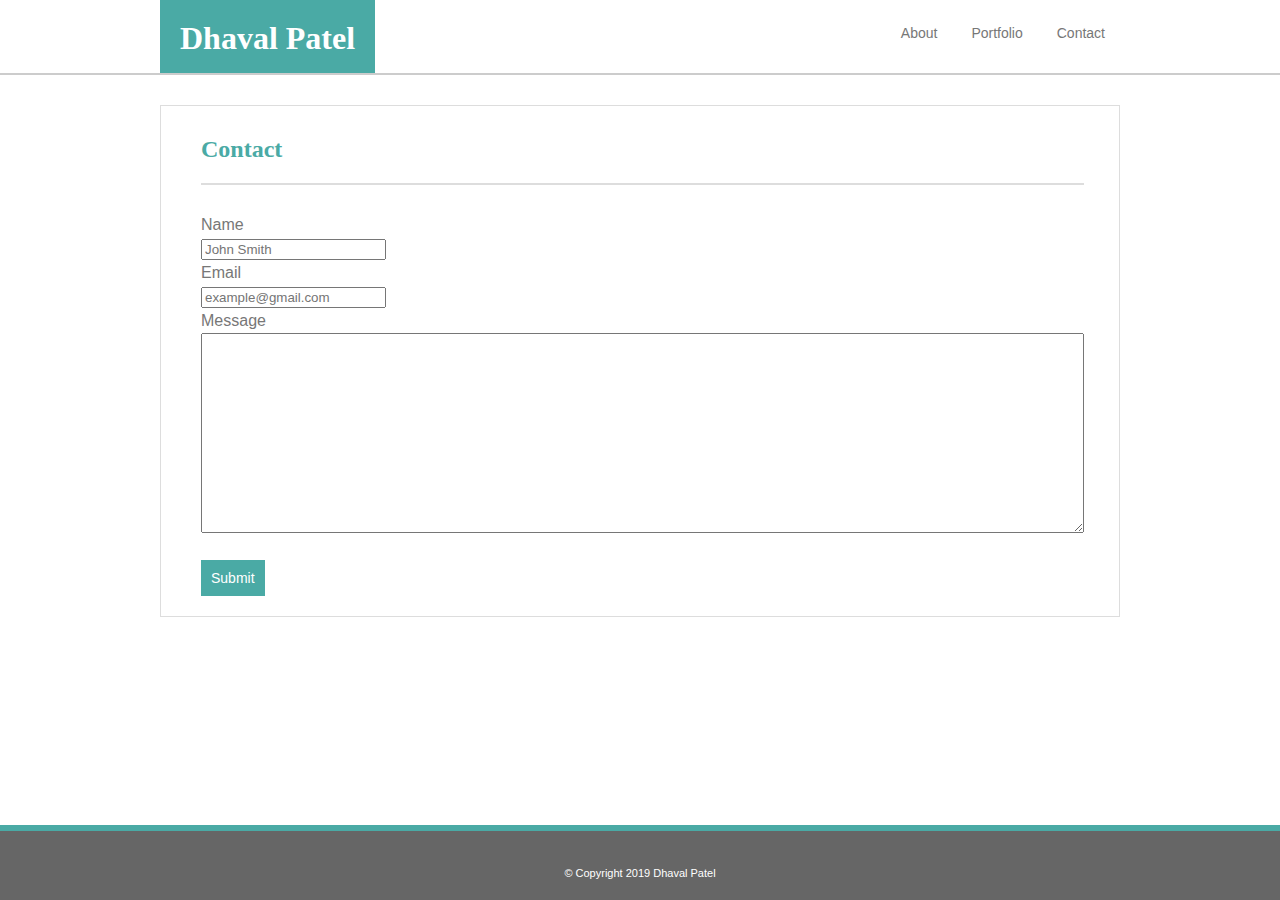
==== contact.html @ 49f559fe "create index.html and style.css file and make some changes" ====
<!DOCTYPE html>
<html>
<head>
	
	<link rel="stylesheet" type="text/css" href="assets/css/style.css">
	
	<title>Dhaval Patel : Portfolio</title>

</head>

<body>

	<header>
		<div class="mainheader">
			<a href="index.html"><h1>Dhaval Patel</h1></a>

	<section class="menubtn">
		<a href="index.html"><button class="button">About</button></a>
		<a href="portfolio.html"><button class="button">Portfolio</button></a>
		<a href="contact.html"><button class="button">Contact</button></a>
	</section>
		</div>
	</header>
<div class="container">
	<section class="contactbox">
	<h2>Contact</h2><br>

	<section id="form-container">
		<form action="#">
		Name<br><input class="styleform" placeholder="John Smith"><br>
		Email<br><input name="Email" class="styleform" placeholder="example@gmail.com"><br>
		Message<br><textarea name ="message" class="messagestyle" rows="10" cols="30"></textarea>
		<input type="submit" value="Submit" class="submit-button">
		</form>
	</section>
		
	</section>
</div>

<div class="footer-container">
	<footer>&copy Copyright 2019 Dhaval Patel</footer>
</div>


</body>
</html>
---- assets/css/style.css ----
/*Style for Basic-Portfolio - Homework Assignment 1*/
*{
	box-sizing: border-box;
}

html{
	position:relative;
	min-height:100%;
}

body{
	background: url(../images/tree_bark.png) repeat;
	color: #777777;
	font-family: "Arial", "Helvetica Neue", Helvetica, sans-serif;
	padding-top:0;
	margin: 0 0 75px;
	height:100%;
	width:100%;
	
}

header{
	background-color: white;
	margin-bottom: 30px;
	width: 100%;
	overflow: auto;
	height: 75px;
	border-bottom: 2px solid #cccccc;
	font-family:"Georgia", "Times New Roman", Times, serif;
}

h1{
	background-color:#4aaaa5;
	color:white;
	padding: 20px;
	float: left;
	margin-top: 0px;
	
}

h2{
	color:#4aaaa5;
	font-family:"Georgia", "Times New Roman", Times, serif;
	border-bottom: 2px solid #dddddd;
	margin-left: 30px;
	margin-right: 15px;
	text-align: left;
	padding-bottom: 20px;
	margin-bottom: 10px;
}

h3{
	font-family:"Georgia", "Times New Roman", Times, serif;
	border-bottom: 1px solid #dddddd;
	color:#4aaaa5;
	padding-bottom: 20px;
	margin-left: 30px;
	margin-right: 30px;
	text-align: center;
}

p{
	font-size: 12px;
	line-height: 150%;
	text-align: left;
}

form{
	line-height: 150%;
	margin-left: 30px;
	margin-right: 15px;
}

footer{
	text-align: center;
	font-size: 11px;
	margin-top: 36px;
}

.container{
	position:relative;
	margin: 0 auto 0 auto;
	padding: 0 auto 0 auto;
	width: 960px;
	height: 100%;
	display: flex;
}

.mainheader{
	margin: 0 auto 0 auto;
	padding: 0 auto 0 auto;
	width: 960px;
}

.footer-container{
	width: 100%;
	height: 75px;
	position: absolute;
	background-color: #666666;
	color: white;
	border-top: 6px solid #4aaaa5;
	bottom: 0;
	left:0;
	
}

.menubtn{
	float:right;
	margin-top: 10px;
}
.button{
		background-color: white;
		border: none;
		padding: 15px 15px;
		text-align: center;
		text-decoration: none;
		font-size: 14px;
		cursor: pointer;
		color: #777777
}

.button:hover{
	color: #4aaaa5;
}

.bioimg{
	width: 200px;
	float: left;
	overflow: auto;
	margin-left: 30px;
	margin-right: 20px;
}

.bio{
	float:left;
	background-color: white;
	border: 1px solid #dddddd;
	height: 50%;
	padding-bottom: 30px;
	padding-right: 30px;
	width:960px;
	margin-bottom:30px;
	
}


/*Contact Page Form*/
.contactbox{
	float:left;
	background-color: white;
	border: 1px solid #dddddd;
	width: 960px;
	padding: 20px;
	padding-left: 10px;
	padding-top: 10px;
	margin-bottom:30px;
	
}

.formstyle{
	width: 100%;
	padding: 5px;
}

.messagestyle{
	width: 100%;
	padding: 5px;
	height: 200px;
}

.submit-button{
		margin-top: 20px;
		background-color: #4aaaa5;
		border: none;
		text-align: center;
		text-decoration: none;
		font-size: 14px;
		cursor: pointer;
		color: white;
		padding: 10px;
}

.submit-button:hover{
	color: black;
	background-color: white;
	border: 2px solid black;
}

#portfolio{
	float:left;
	background-color: white;
	border: 1px solid #dddddd;
	overflow: auto;
	width: 960px;
	margin-bottom:30px;
	padding-bottom: 10px;
	
}

#portfolio-img{

	height: 200px;
}

.imgHolder{
	position:relative;
	margin: 15px;
	margin-left: 30px;
	float: left;
}

.imgHolder-R{
	position:relative;
	margin: 15px;
	margin-left: 30px;
	float: left;
}

.imgHolder span, .imgHolder-R span{
	position:absolute;
	font-family:"Georgia", "Times New Roman", Times, serif;
	background-color:#4aaaa5;
	color:white;
	padding: 15px;
	margin: 0;
	width: 266.5px;
	text-align: center;
	font-weight: normal;
	bottom: 20px;
	left: 0px;
}
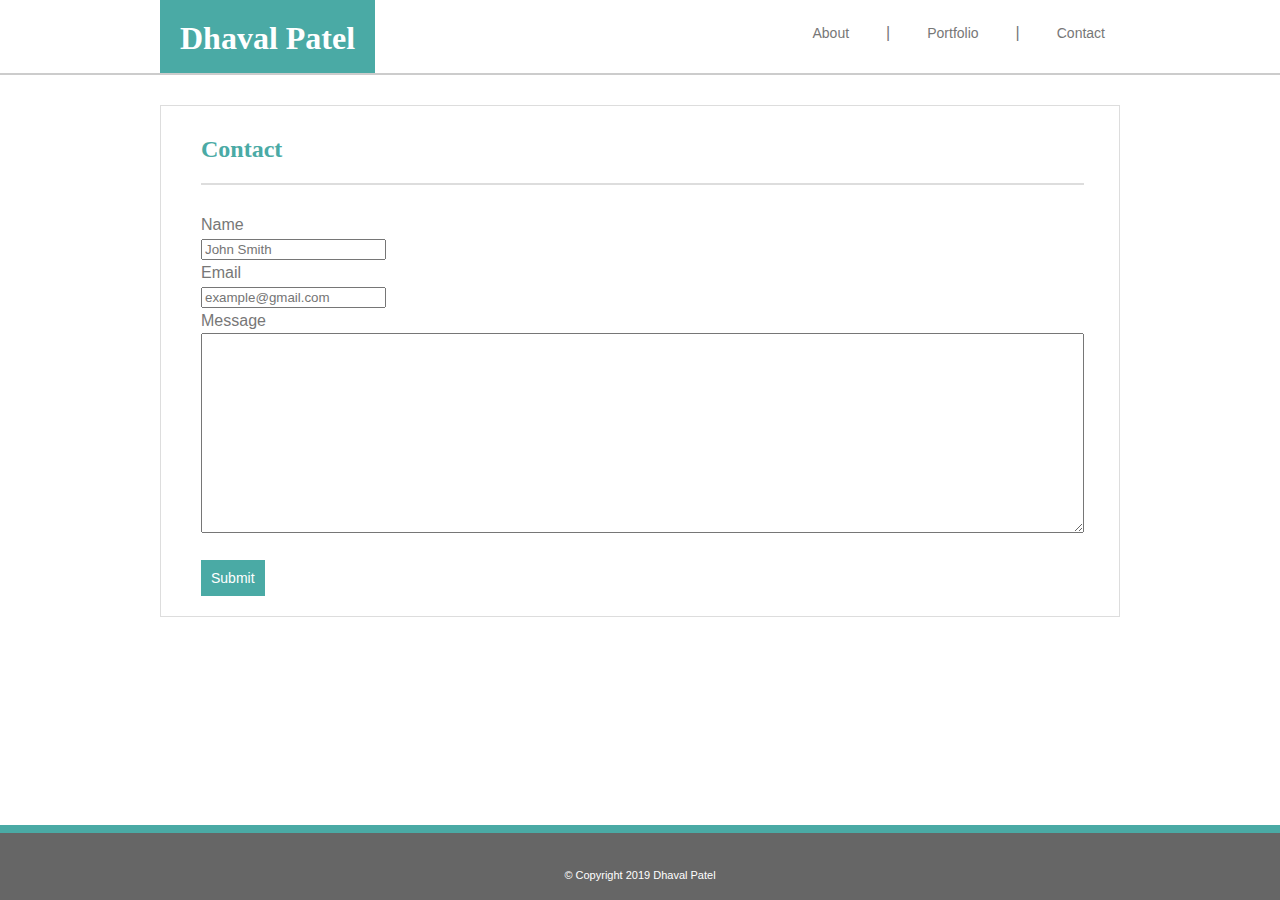
==== commit 52574619: "final changes in style.css fixed portfoio images layout" ====
--- a/contact.html
+++ b/contact.html
@@ -15,9 +15,11 @@
 			<a href="index.html"><h1>Dhaval Patel</h1></a>
 
 	<section class="menubtn">
-		<a href="index.html"><button class="button">About</button></a>
-		<a href="portfolio.html"><button class="button">Portfolio</button></a>
-		<a href="contact.html"><button class="button">Contact</button></a>
+			<li class="selected"><a href="index.html"><button class="button">About</button></a></li>
+			<li>|</li>
+			<li><a href="portfolio.html"><button class="button">Portfolio</button></a></li>
+			<li>|</li>
+			<a href="contact.html"><button class="button">Contact</button></a>
 	</section>
 		</div>
 	</header>
--- a/assets/css/style.css
+++ b/assets/css/style.css
@@ -1,4 +1,3 @@
-/*Style for Basic-Portfolio - Homework Assignment 1*/
 *{
 	box-sizing: border-box;
 }
@@ -23,10 +22,19 @@
 	background-color: white;
 	margin-bottom: 30px;
 	width: 100%;
-	overflow: auto;
+	overflow: hidden;
 	height: 75px;
 	border-bottom: 2px solid #cccccc;
 	font-family:"Georgia", "Times New Roman", Times, serif;
+}
+
+
+li {
+    color: #777777;
+    display: inline;
+    font-family: "Arial", "Helvetica Neue", Helvetica, sans-serif;
+    font-size: 16px;
+    padding-right: 18px;
 }
 
 h1{
@@ -59,11 +67,12 @@
 	text-align: center;
 }
 
-p{
-	font-size: 12px;
-	line-height: 150%;
-	text-align: left;
-}
+p {
+	font-family: "Arial", "Helvetica Neue", Helvetica, sans-serif;
+	font-size: 16px;
+	color: #777777;
+}
+
 
 form{
 	line-height: 150%;
@@ -95,13 +104,12 @@
 .footer-container{
 	width: 100%;
 	height: 75px;
-	position: absolute;
+	bottom: 0;
+	left:0;
+	position: fixed;
 	background-color: #666666;
 	color: white;
-	border-top: 6px solid #4aaaa5;
-	bottom: 0;
-	left:0;
-	
+	border-top: 8px solid #4aaaa5;
 }
 
 .menubtn{
@@ -143,8 +151,66 @@
 	
 }
 
-
-/*Contact Page Form*/
+.portfolio{
+	float:left;
+	background-color: white;
+	border: 1px solid #dddddd;
+	overflow: auto;
+	width: 960px;
+	margin-bottom:30px;
+	padding-bottom: 10px;
+	
+}
+
+.rowone img{
+	height: 200px;
+	width: 260px;
+}
+
+.imgleft{
+	position:relative;
+	margin: 15px;
+	margin-left: 30px;
+	float: left;
+}
+
+.imgright {
+	position:relative;
+	margin: 15px;
+	margin-left: 30px;
+	float: left;
+	padding-right: 200px;
+}
+
+.imgleft span {
+	position:absolute;
+	font-family:"Georgia", "Times New Roman", Times, serif;
+	background-color:#4aaaa5;
+	color:white;
+	padding: 15px;
+	margin: 0;
+	width: 260px;
+	text-align: center;
+	font-weight: normal;
+	bottom: 20px;
+	left: 0px;
+}
+
+.imgright span{
+	position:absolute;
+	font-family:"Georgia", "Times New Roman", Times, serif;
+	background-color:#4aaaa5;
+	color:white;
+	padding: 15px;
+	margin: 0;
+	width: 260px;
+	text-align: center;
+	font-weight: normal;
+	bottom: 20px;
+	left: 0px;
+}
+
+
 .contactbox{
 	float:left;
 	background-color: white;
@@ -185,48 +251,3 @@
 	background-color: white;
 	border: 2px solid black;
 }
-
-#portfolio{
-	float:left;
-	background-color: white;
-	border: 1px solid #dddddd;
-	overflow: auto;
-	width: 960px;
-	margin-bottom:30px;
-	padding-bottom: 10px;
-	
-}
-
-#portfolio-img{
-
-	height: 200px;
-}
-
-.imgHolder{
-	position:relative;
-	margin: 15px;
-	margin-left: 30px;
-	float: left;
-}
-
-.imgHolder-R{
-	position:relative;
-	margin: 15px;
-	margin-left: 30px;
-	float: left;
-}
-
-.imgHolder span, .imgHolder-R span{
-	position:absolute;
-	font-family:"Georgia", "Times New Roman", Times, serif;
-	background-color:#4aaaa5;
-	color:white;
-	padding: 15px;
-	margin: 0;
-	width: 266.5px;
-	text-align: center;
-	font-weight: normal;
-	bottom: 20px;
-	left: 0px;
-}
-
